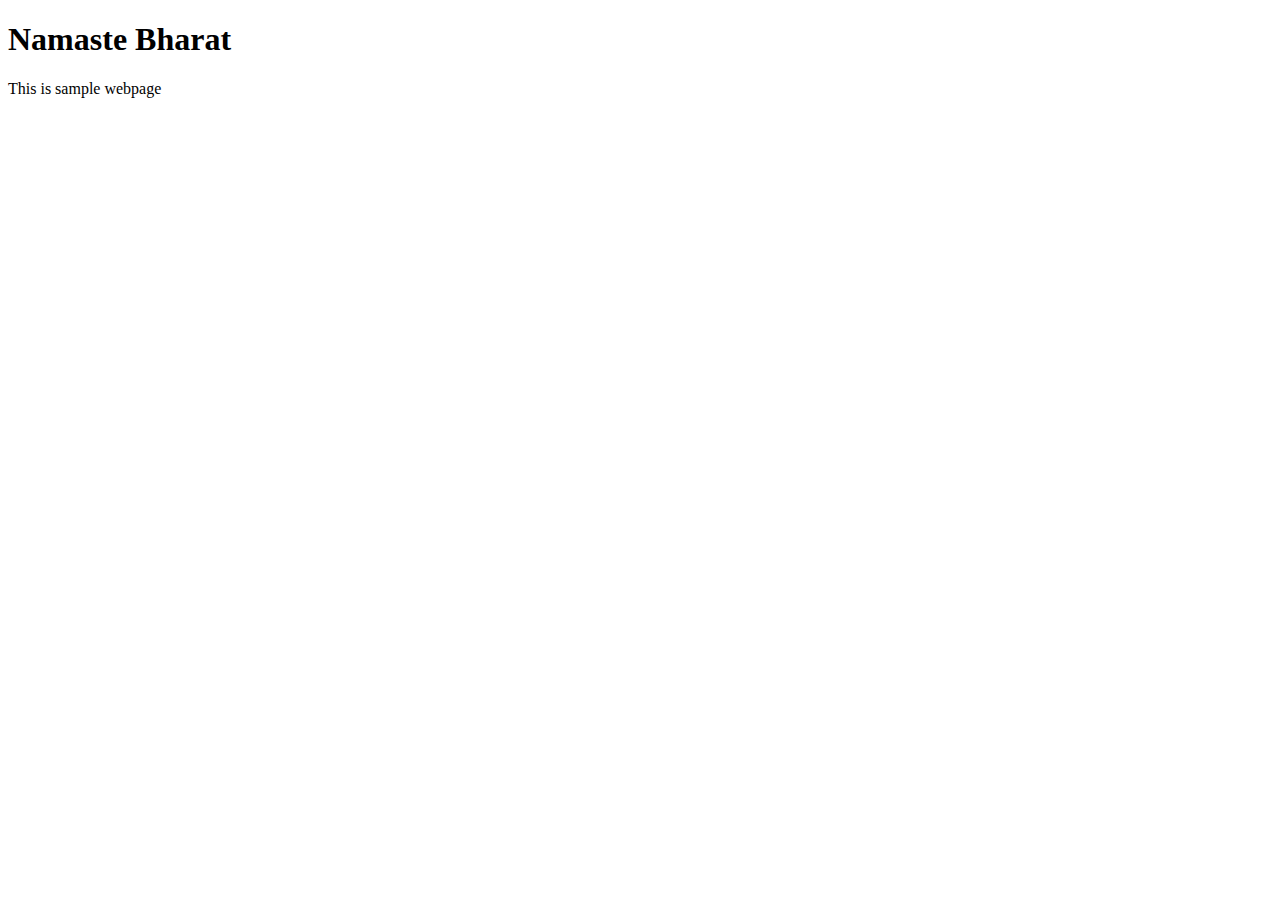
==== index.html @ 4ca17036 "updated index page" ====
<!DOCTYPE html>
<html lang="en">
  <head>
    <meta charset="UTF-8" />
    <meta name="viewport" content="width=device-width, initial-scale=1.0" />
    <title>Document</title>
  </head>
  <body>
    <h1>Namaste Bharat</h1>
    <p>This is sample webpage</p>
  </body>
</html>
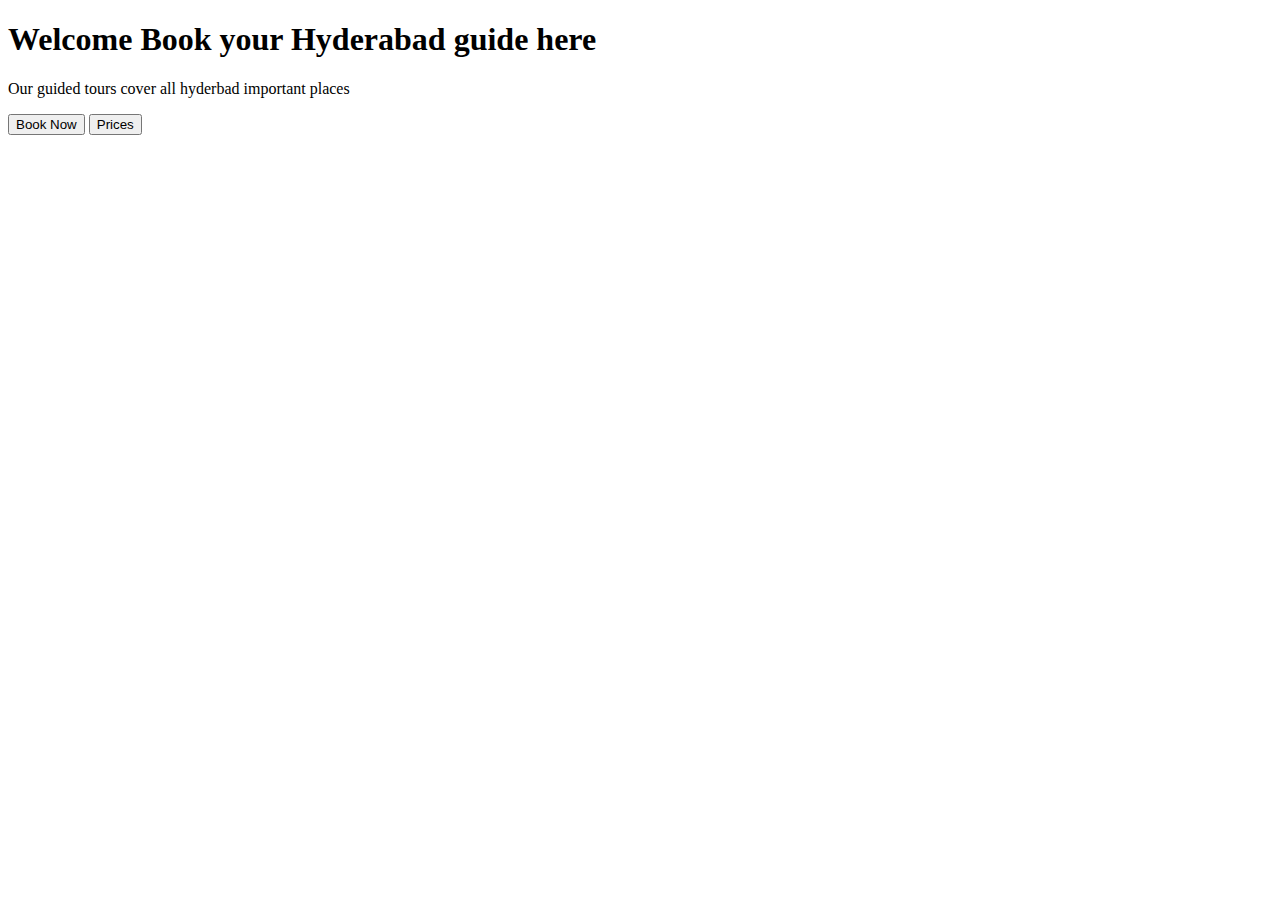
==== commit c55c0fef: "modified index.html" ====
--- a/index.html
+++ b/index.html
@@ -3,10 +3,12 @@
   <head>
     <meta charset="UTF-8" />
     <meta name="viewport" content="width=device-width, initial-scale=1.0" />
-    <title>Document</title>
+    <title>Guided Tours in Hyderabad</title>
   </head>
   <body>
-    <h1>Namaste Bharat</h1>
-    <p>This is sample webpage</p>
+    <h1>Welcome Book your Hyderabad guide here</h1>
+    <p>Our guided tours cover all hyderbad important places</p>
+    <button>Book Now</button>
+    <button>Prices</button>
   </body>
 </html>
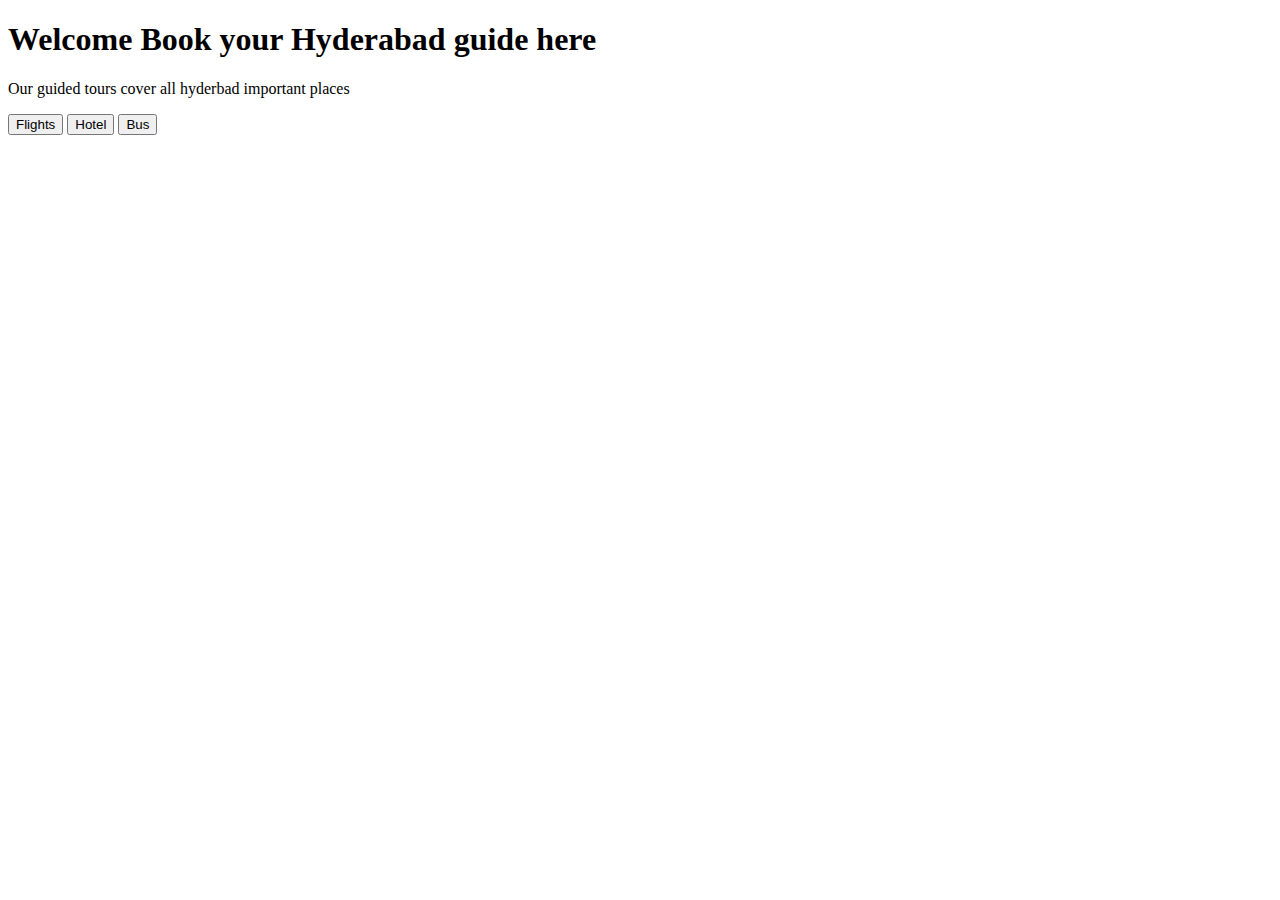
==== commit d04a0042: "updated index.html" ====
--- a/index.html
+++ b/index.html
@@ -8,7 +8,8 @@
   <body>
     <h1>Welcome Book your Hyderabad guide here</h1>
     <p>Our guided tours cover all hyderbad important places</p>
-    <button>Book Now</button>
-    <button>Prices</button>
+    <button>Flights</button>
+    <button>Hotel</button>
+    <button>Bus</button>
   </body>
 </html>
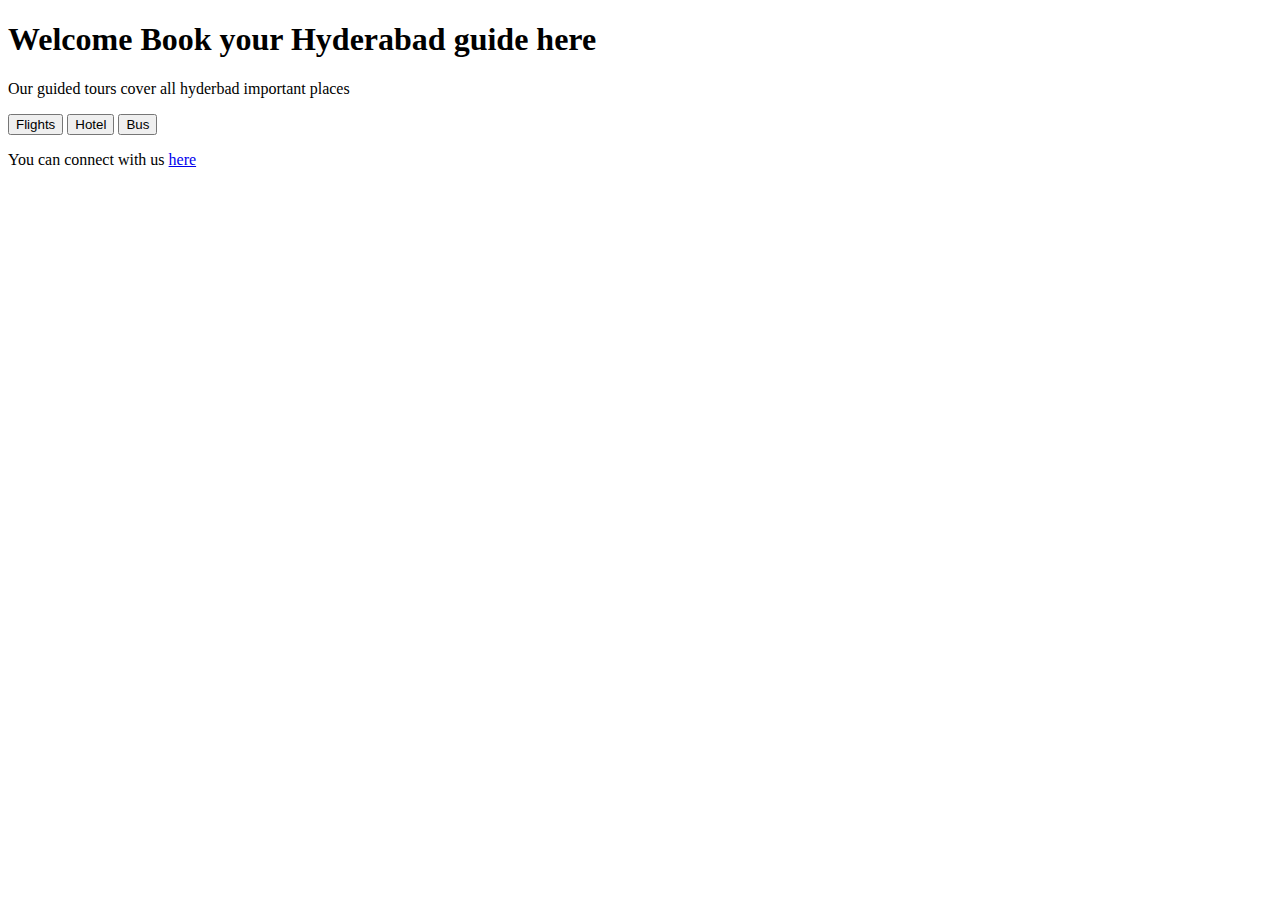
==== commit ae4ebf51: "updated index page" ====
--- a/index.html
+++ b/index.html
@@ -11,5 +11,6 @@
     <button>Flights</button>
     <button>Hotel</button>
     <button>Bus</button>
+    <p>You can connect with us <a href="https://x.com">here</a></p>
   </body>
 </html>
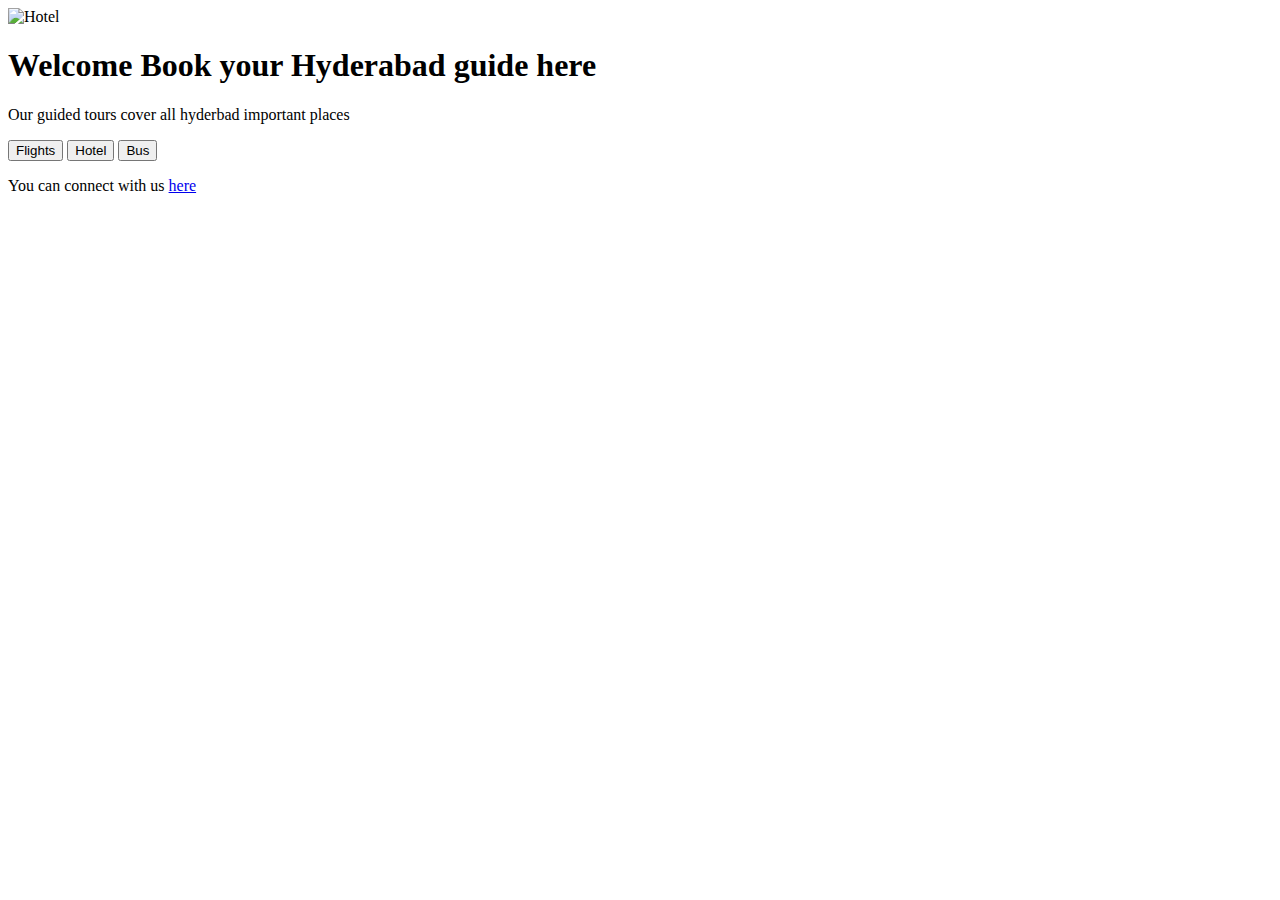
==== commit 8f08b400: "updated index page" ====
--- a/index.html
+++ b/index.html
@@ -6,6 +6,10 @@
     <title>Guided Tours in Hyderabad</title>
   </head>
   <body>
+    <img
+      src="https://unsplash.com/photos/3d-render-of-luxury-hotel-lobby-and-reception-FNAURWZ6Mqc"
+      alt="Hotel"
+    />
     <h1>Welcome Book your Hyderabad guide here</h1>
     <p>Our guided tours cover all hyderbad important places</p>
     <button>Flights</button>
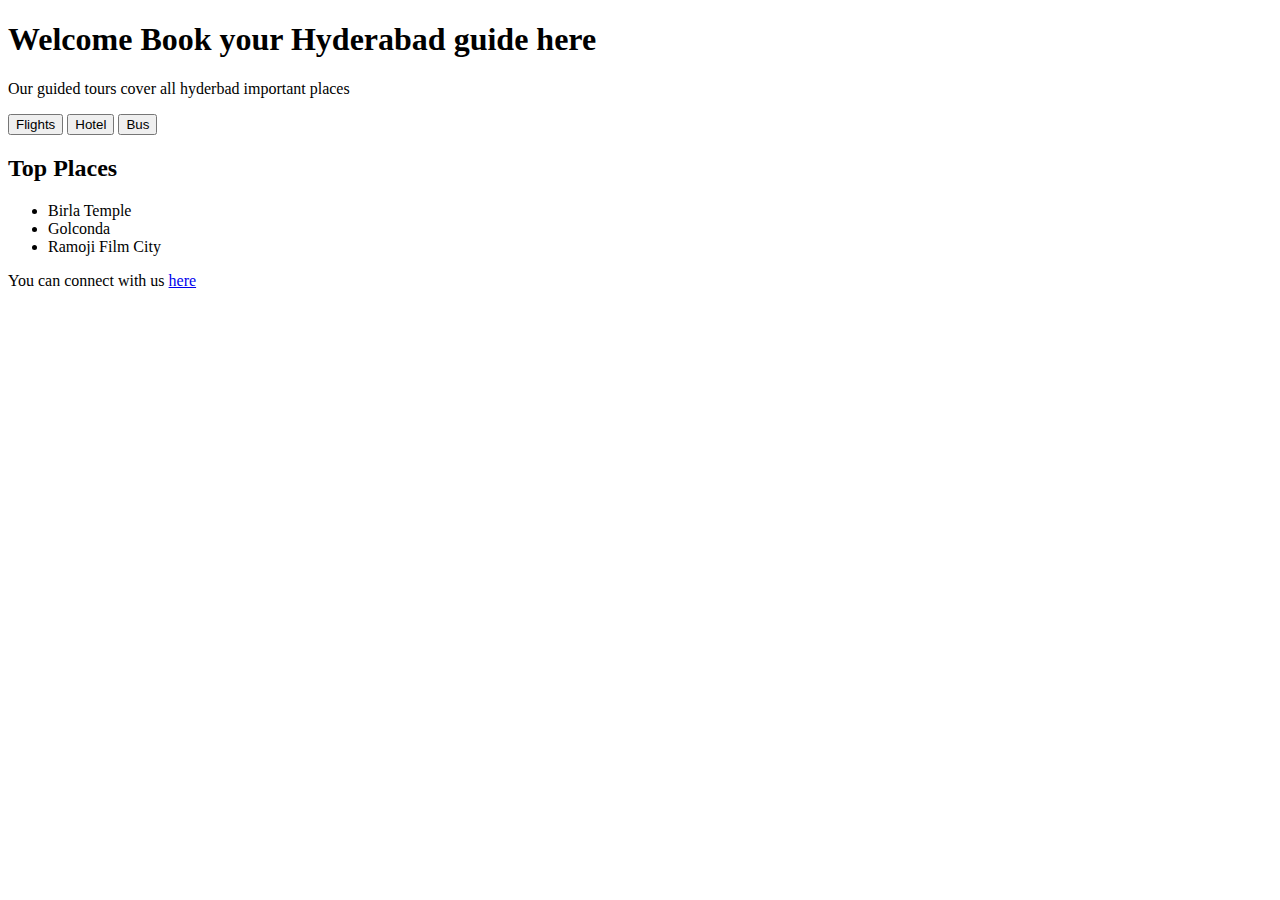
==== commit f61eb3da: "updated index page" ====
--- a/index.html
+++ b/index.html
@@ -6,15 +6,19 @@
     <title>Guided Tours in Hyderabad</title>
   </head>
   <body>
-    <img
-      src="https://unsplash.com/photos/3d-render-of-luxury-hotel-lobby-and-reception-FNAURWZ6Mqc"
-      alt="Hotel"
-    />
-    <h1>Welcome Book your Hyderabad guide here</h1>
-    <p>Our guided tours cover all hyderbad important places</p>
+    <div>
+      <h1>Welcome Book your Hyderabad guide here</h1>
+      <p>Our guided tours cover all hyderbad important places</p>
+    </div>
     <button>Flights</button>
     <button>Hotel</button>
     <button>Bus</button>
+    <h2>Top Places</h2>
+    <ul>
+      <li>Birla Temple</li>
+      <li>Golconda</li>
+      <li>Ramoji Film City</li>
+    </ul>
     <p>You can connect with us <a href="https://x.com">here</a></p>
   </body>
 </html>
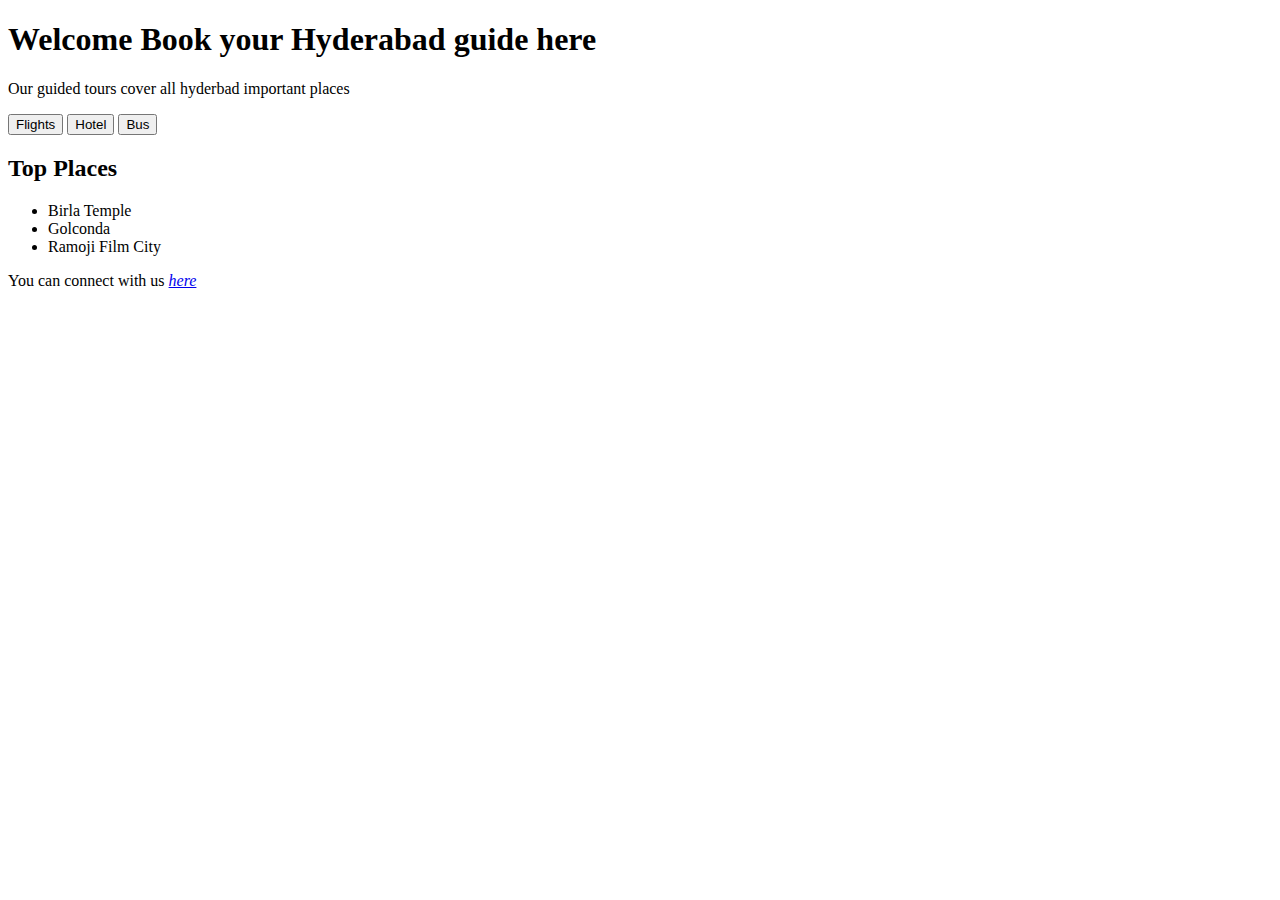
==== commit 38571281: "updated index page" ====
--- a/index.html
+++ b/index.html
@@ -7,18 +7,24 @@
   </head>
   <body>
     <div>
-      <h1>Welcome Book your Hyderabad guide here</h1>
+      <h1>Welcome Book your <strong>Hyderabad</strong> guide here</h1>
       <p>Our guided tours cover all hyderbad important places</p>
+      <button>Flights</button>
+      <button>Hotel</button>
+      <button>Bus</button>
     </div>
-    <button>Flights</button>
-    <button>Hotel</button>
-    <button>Bus</button>
-    <h2>Top Places</h2>
-    <ul>
-      <li>Birla Temple</li>
-      <li>Golconda</li>
-      <li>Ramoji Film City</li>
-    </ul>
-    <p>You can connect with us <a href="https://x.com">here</a></p>
+
+    <div>
+      <h2>Top Places</h2>
+      <ul>
+        <li>Birla Temple</li>
+        <li>Golconda</li>
+        <li>Ramoji Film City</li>
+      </ul>
+    </div>
+
+    <p>
+      You can connect with us <a href="https://x.com"><em>here</em></a>
+    </p>
   </body>
 </html>
